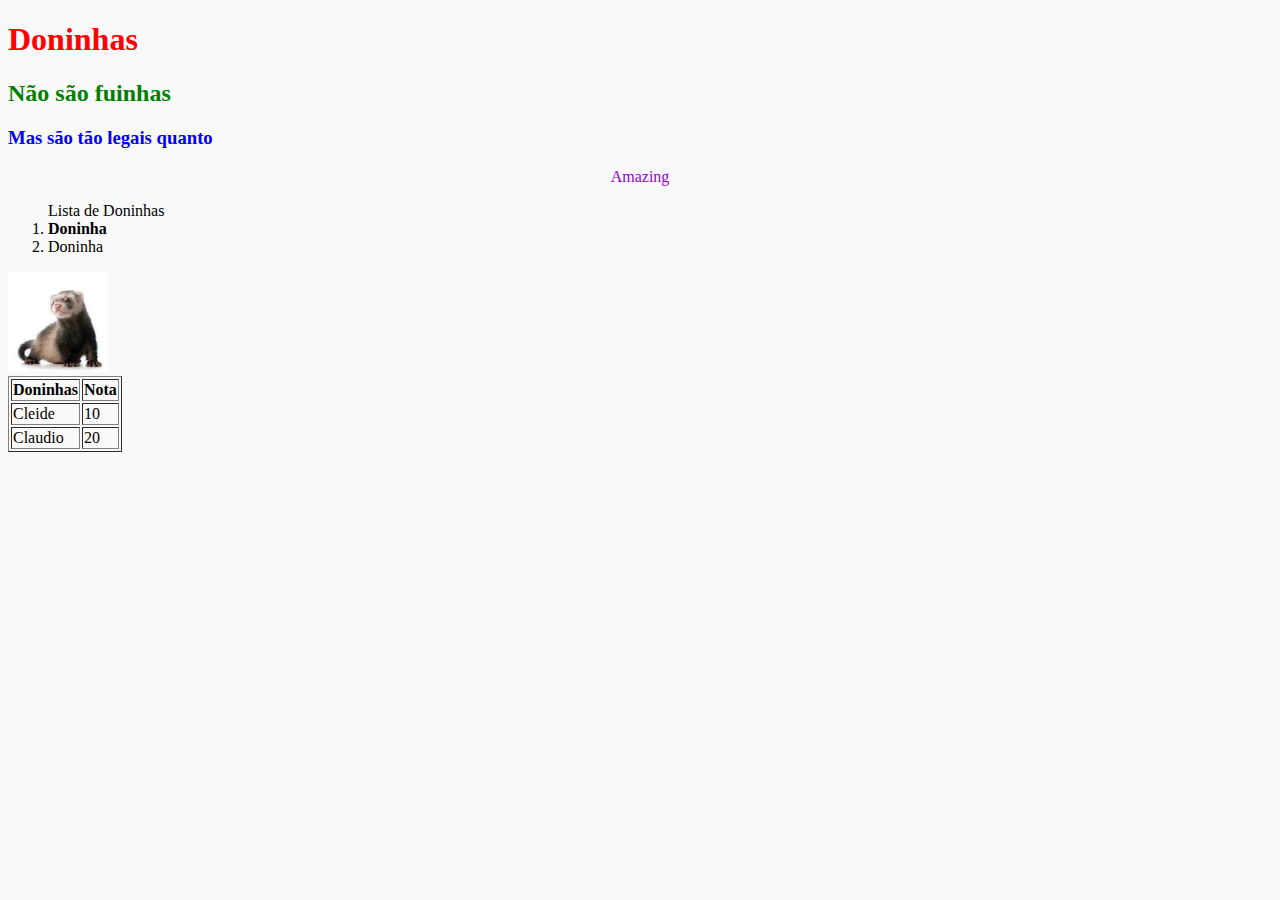
==== Web1/index.html @ c5622fa5 "rename to index" ====
<!DOCTYPE html>
<html lang="pt">

<head>
    <meta charset="UTF-8">
    <link rel="stylesheet" href="Pagina1.css">

<body>
    <h1>Doninhas</h1>
    <h2>Não são fuinhas</h2>
    <h3>Mas são tão legais quanto</h3>
    <p>Amazing</p>
    <title>Document</title>

    <ol>Lista de Doninhas 
        <li><strong>Doninha</strong></li>
        <li>Doninha</li>
    </ol>

    <img src="Imagens/teste.jpg" width="100" height="100" alt="Doninha">
    </head>
    <table border="1">
        <th>
            Doninhas

        </th>
        <th>Nota</th>
        <tr>
            <td>Cleide</td>
            <td>10</td>
        </tr>
        <tr>
            <td>Claudio</td>
            <td>20</td>
        </tr>
    </table>
</body>

</html>
---- Web1/Pagina1.css ----
body{

background-color: rgb(249, 249, 249);
}

p{
    text-align: center;
    color:darkviolet ;
}

h1{
color: red;
}
h2{
    color: green;
}

h3{
color: blue;

}
td,th,ol,li{
color: black;
}
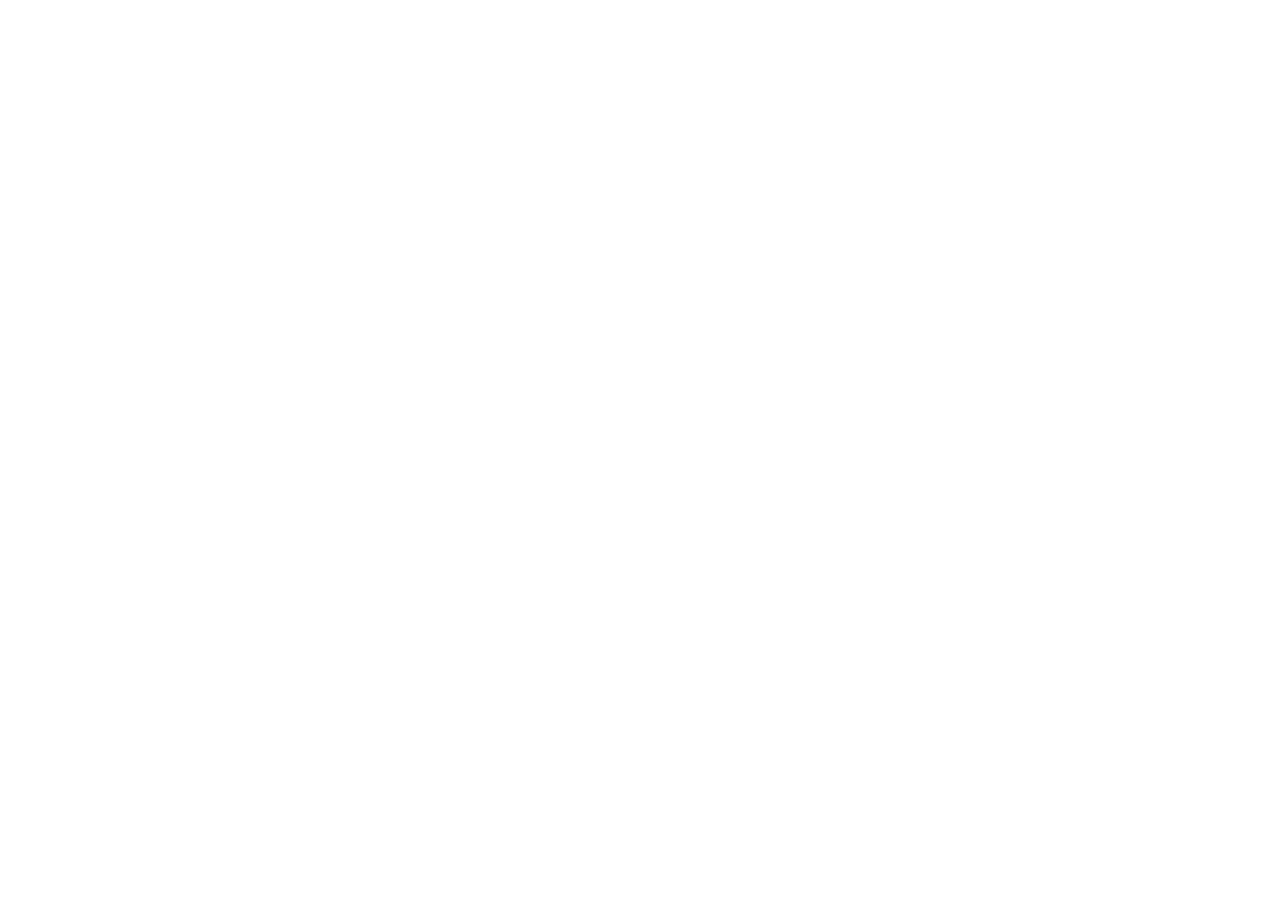
==== commit 298f975b: "remoção arquivos prova" ====
--- a/Web1/index.html
+++ b/Web1/index.html
@@ -1,39 +1,19 @@
 <!DOCTYPE html>
-<html lang="pt">
+<html lang="en">
+<head>
 
-<head>
+    <link href="https://cdn.jsdelivr.net/npm/bootstrap@5.2.0-beta1/dist/css/bootstrap.min.css" rel="stylesheet" integrity="sha384-0evHe/X+R7YkIZDRvuzKMRqM+OrBnVFBL6DOitfPri4tjfHxaWutUpFmBp4vmVor" crossorigin="anonymous">
     <meta charset="UTF-8">
-    <link rel="stylesheet" href="Pagina1.css">
+    <meta http-equiv="X-UA-Compatible" content="IE=edge">
+    <meta name="viewport" content="width=device-width, initial-scale=1.0">
+    <title>Document</title>
+</head>
+<body>
 
-<body>
-    <h1>Doninhas</h1>
-    <h2>Não são fuinhas</h2>
-    <h3>Mas são tão legais quanto</h3>
-    <p>Amazing</p>
-    <title>Document</title>
 
-    <ol>Lista de Doninhas 
-        <li><strong>Doninha</strong></li>
-        <li>Doninha</li>
-    </ol>
 
-    <img src="Imagens/teste.jpg" width="100" height="100" alt="Doninha">
-    </head>
-    <table border="1">
-        <th>
-            Doninhas
 
-        </th>
-        <th>Nota</th>
-        <tr>
-            <td>Cleide</td>
-            <td>10</td>
-        </tr>
-        <tr>
-            <td>Claudio</td>
-            <td>20</td>
-        </tr>
-    </table>
+    
+    <script src="https://cdn.jsdelivr.net/npm/bootstrap@5.2.0-beta1/dist/js/bootstrap.min.js" integrity="sha384-kjU+l4N0Yf4ZOJErLsIcvOU2qSb74wXpOhqTvwVx3OElZRweTnQ6d31fXEoRD1Jy" crossorigin="anonymous"></script>
 </body>
-
 </html>